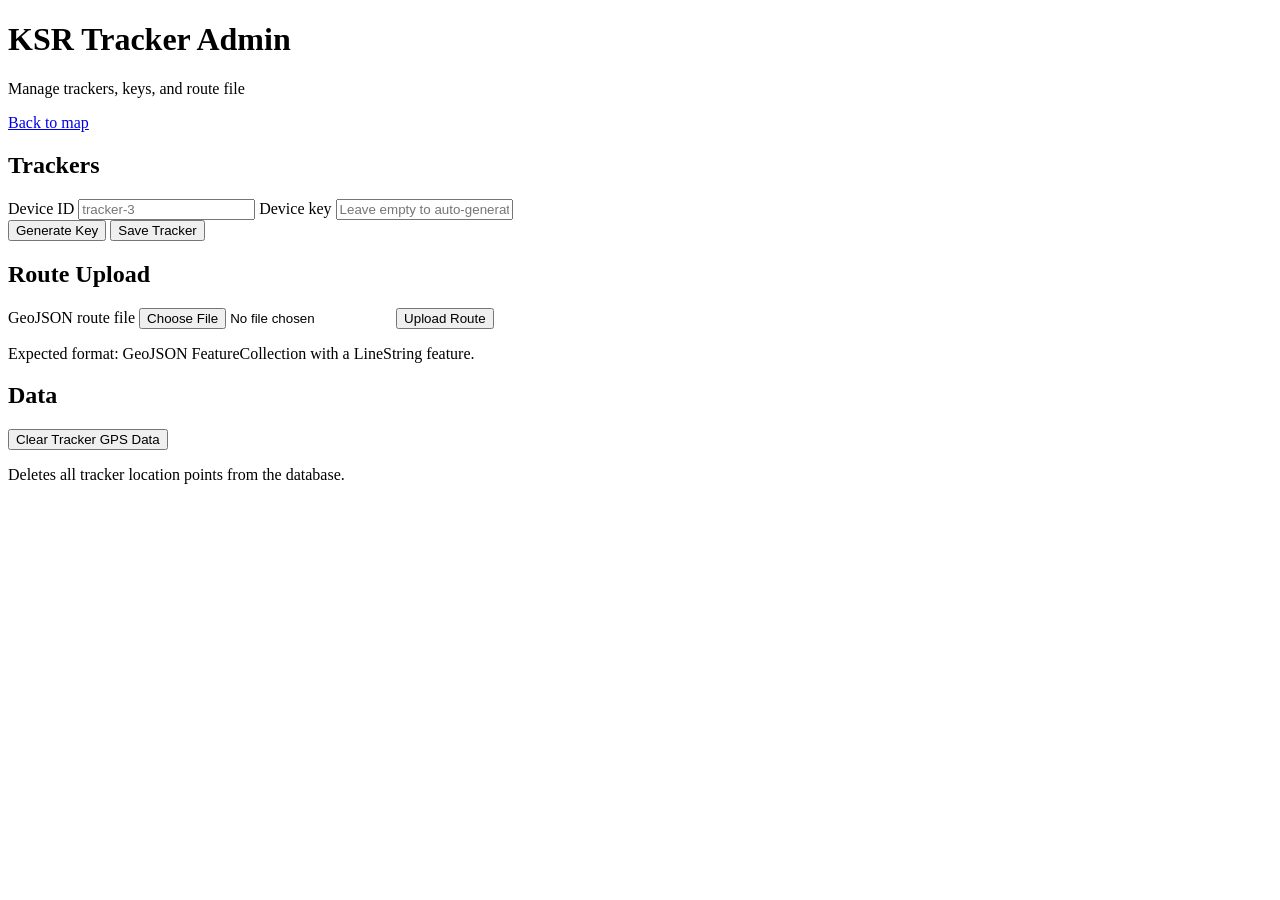
==== server/static/admin.html @ 821487e0 "Tracking refinements" ====
<!doctype html>
<html lang="en">
<head>
  <meta charset="UTF-8" />
  <meta name="viewport" content="width=device-width, initial-scale=1.0" />
  <title>KSR Tracker Admin</title>
  <link rel="preconnect" href="https://fonts.googleapis.com" />
  <link rel="preconnect" href="https://fonts.gstatic.com" crossorigin />
  <link href="https://fonts.googleapis.com/css2?family=Space+Grotesk:wght@400;500;700&family=IBM+Plex+Mono:wght@400;500&display=swap" rel="stylesheet" />
  <link rel="stylesheet" href="/static/css/styles.css" />
</head>
<body>
  <div class="page">
    <header class="header">
      <div>
        <h1>KSR Tracker Admin</h1>
        <p>Manage trackers, keys, and route file</p>
      </div>
      <a class="admin-link" href="/">Back to map</a>
    </header>

    <main class="admin-layout">
      <section class="panel admin-panel">
        <h2>Trackers</h2>
        <form id="tracker-form" class="admin-form">
          <label>
            Device ID
            <input id="device-id" type="text" placeholder="tracker-3" required />
          </label>
          <label>
            Device key
            <input id="device-key" type="text" placeholder="Leave empty to auto-generate" />
          </label>
          <div class="admin-actions">
            <button type="button" id="generate-key">Generate Key</button>
            <button type="submit">Save Tracker</button>
          </div>
        </form>

        <div id="trackers" class="admin-list"></div>
      </section>

      <section class="panel admin-panel">
        <h2>Route Upload</h2>
        <form id="route-form" class="admin-form">
          <label>
            GeoJSON route file
            <input id="route-file" type="file" accept=".geojson,.json,application/geo+json,application/json" required />
          </label>
          <button type="submit">Upload Route</button>
        </form>
        <p class="admin-hint">Expected format: GeoJSON FeatureCollection with a LineString feature.</p>

        <h2>Data</h2>
        <button id="clear-data" class="danger-btn" type="button">Clear Tracker GPS Data</button>
        <p class="admin-hint">Deletes all tracker location points from the database.</p>
      </section>
    </main>

    <p id="admin-message" class="admin-message"></p>
  </div>

  <script src="/static/js/admin.js"></script>
</body>
</html>
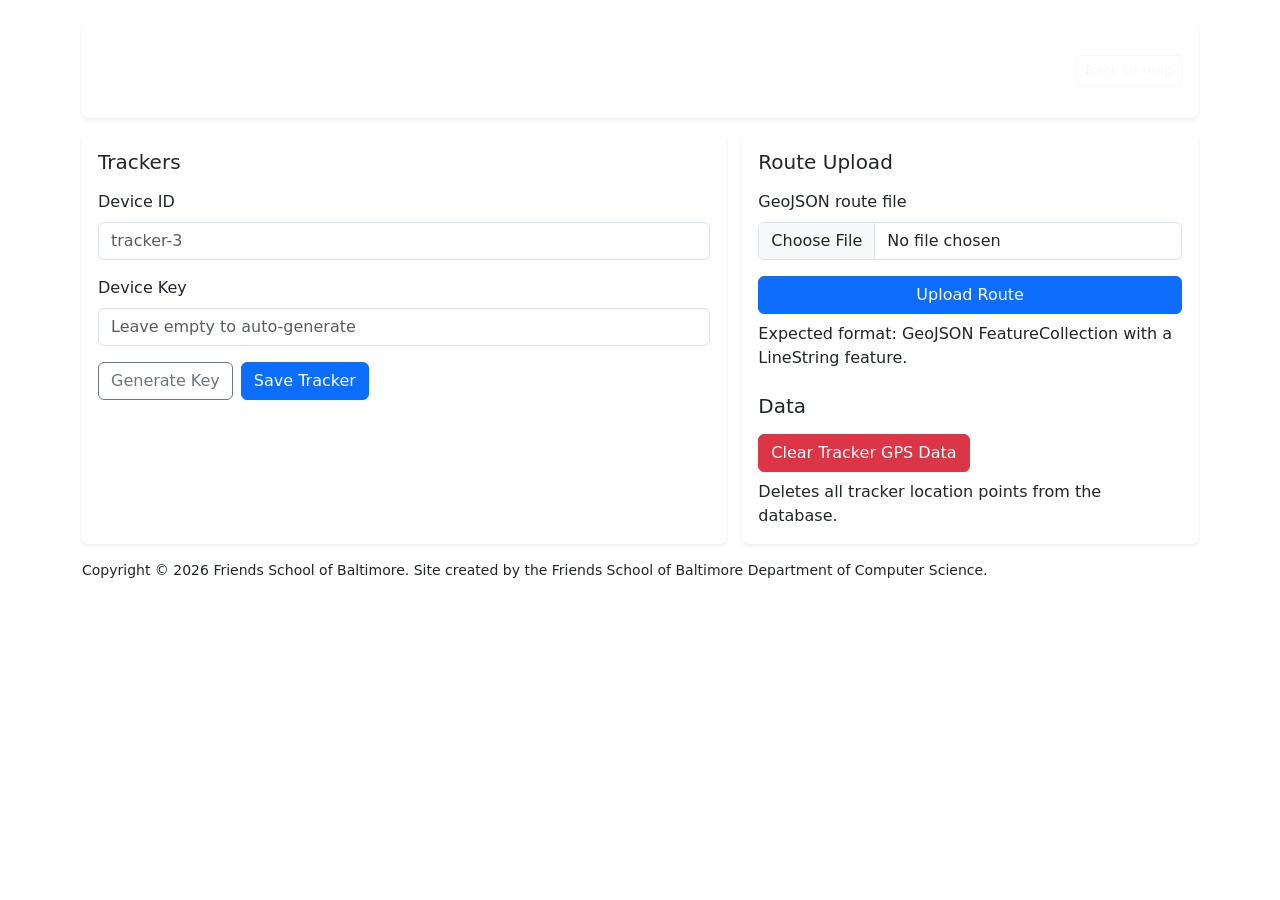
==== commit c79bceed: "look and feel improvements" ====
--- a/server/static/admin.html
+++ b/server/static/admin.html
@@ -4,62 +4,91 @@
   <meta charset="UTF-8" />
   <meta name="viewport" content="width=device-width, initial-scale=1.0" />
   <title>KSR Tracker Admin</title>
+  <link
+    href="https://cdn.jsdelivr.net/npm/bootstrap@5.3.3/dist/css/bootstrap.min.css"
+    rel="stylesheet"
+    integrity="sha384-QWTKZyjpPEjISv5WaRU9OFeRpok6YctnYmDr5pNlyT2bRjXh0JMhjY6hW+ALEwIH"
+    crossorigin="anonymous"
+  />
   <link rel="preconnect" href="https://fonts.googleapis.com" />
   <link rel="preconnect" href="https://fonts.gstatic.com" crossorigin />
   <link href="https://fonts.googleapis.com/css2?family=Space+Grotesk:wght@400;500;700&family=IBM+Plex+Mono:wght@400;500&display=swap" rel="stylesheet" />
   <link rel="stylesheet" href="/static/css/styles.css" />
 </head>
 <body>
-  <div class="page">
-    <header class="header">
-      <div>
-        <h1>KSR Tracker Admin</h1>
-        <p>Manage trackers, keys, and route file</p>
+  <div class="page container py-3 py-lg-4">
+    <header class="app-header card shadow-sm border-0 mb-3">
+      <div class="card-body d-flex flex-column flex-md-row align-items-md-center justify-content-between gap-3">
+        <div>
+          <h1 class="h3 mb-1 text-white">KSR Tracker Admin</h1>
+          <p class="mb-0 text-white-50">Manage trackers, keys, and route file</p>
+        </div>
+        <a class="btn btn-outline-light btn-sm" href="/">Back to map</a>
       </div>
-      <a class="admin-link" href="/">Back to map</a>
     </header>
 
-    <main class="admin-layout">
-      <section class="panel admin-panel">
-        <h2>Trackers</h2>
-        <form id="tracker-form" class="admin-form">
-          <label>
-            Device ID
-            <input id="device-id" type="text" placeholder="tracker-3" required />
-          </label>
-          <label>
-            Device key
-            <input id="device-key" type="text" placeholder="Leave empty to auto-generate" />
-          </label>
-          <div class="admin-actions">
-            <button type="button" id="generate-key">Generate Key</button>
-            <button type="submit">Save Tracker</button>
+    <main class="row g-3">
+      <section class="col-12 col-xl-7">
+        <div class="card shadow-sm border-0 h-100">
+          <div class="card-body">
+            <h2 class="h5 mb-3">Trackers</h2>
+            <form id="tracker-form" class="vstack gap-3">
+              <div>
+                <label class="form-label" for="device-id">Device ID</label>
+                <input id="device-id" class="form-control" type="text" placeholder="tracker-3" required />
+              </div>
+              <div>
+                <label class="form-label" for="device-key">Device Key</label>
+                <input id="device-key" class="form-control" type="text" placeholder="Leave empty to auto-generate" />
+              </div>
+              <div class="d-flex gap-2 flex-wrap">
+                <button type="button" id="generate-key" class="btn btn-outline-secondary">Generate Key</button>
+                <button type="submit" class="btn btn-primary">Save Tracker</button>
+              </div>
+            </form>
+
+            <div id="trackers" class="admin-list mt-3"></div>
           </div>
-        </form>
-
-        <div id="trackers" class="admin-list"></div>
+        </div>
       </section>
 
-      <section class="panel admin-panel">
-        <h2>Route Upload</h2>
-        <form id="route-form" class="admin-form">
-          <label>
-            GeoJSON route file
-            <input id="route-file" type="file" accept=".geojson,.json,application/geo+json,application/json" required />
-          </label>
-          <button type="submit">Upload Route</button>
-        </form>
-        <p class="admin-hint">Expected format: GeoJSON FeatureCollection with a LineString feature.</p>
+      <section class="col-12 col-xl-5">
+        <div class="card shadow-sm border-0 h-100">
+          <div class="card-body d-flex flex-column gap-4">
+            <section>
+              <h2 class="h5 mb-3">Route Upload</h2>
+              <form id="route-form" class="vstack gap-3">
+                <div>
+                  <label class="form-label" for="route-file">GeoJSON route file</label>
+                  <input id="route-file" class="form-control" type="file" accept=".geojson,.json,application/geo+json,application/json" required />
+                </div>
+                <button type="submit" class="btn btn-primary">Upload Route</button>
+              </form>
+              <p class="admin-hint mt-2 mb-0">Expected format: GeoJSON FeatureCollection with a LineString feature.</p>
+            </section>
 
-        <h2>Data</h2>
-        <button id="clear-data" class="danger-btn" type="button">Clear Tracker GPS Data</button>
-        <p class="admin-hint">Deletes all tracker location points from the database.</p>
+            <section>
+              <h2 class="h5 mb-3">Data</h2>
+              <button id="clear-data" class="btn btn-danger" type="button">Clear Tracker GPS Data</button>
+              <p class="admin-hint mt-2 mb-0">Deletes all tracker location points from the database.</p>
+            </section>
+          </div>
+        </div>
       </section>
     </main>
 
-    <p id="admin-message" class="admin-message"></p>
+    <p id="admin-message" class="admin-message mt-3 mb-0"></p>
+
+    <footer class="site-footer mt-3 small">
+      <p class="mb-0">Copyright &copy; 2026 Friends School of Baltimore. Site created by the Friends School of Baltimore Department of Computer Science.</p>
+    </footer>
   </div>
 
+  <script
+    src="https://cdn.jsdelivr.net/npm/bootstrap@5.3.3/dist/js/bootstrap.bundle.min.js"
+    integrity="sha384-YvpcrYf0tY3lHB60NNkmXc5s9fDVZLESaAA55NDzOxhy9GkcIdslK1eN7N6jIeHz"
+    crossorigin="anonymous"
+  ></script>
   <script src="/static/js/admin.js"></script>
 </body>
 </html>
